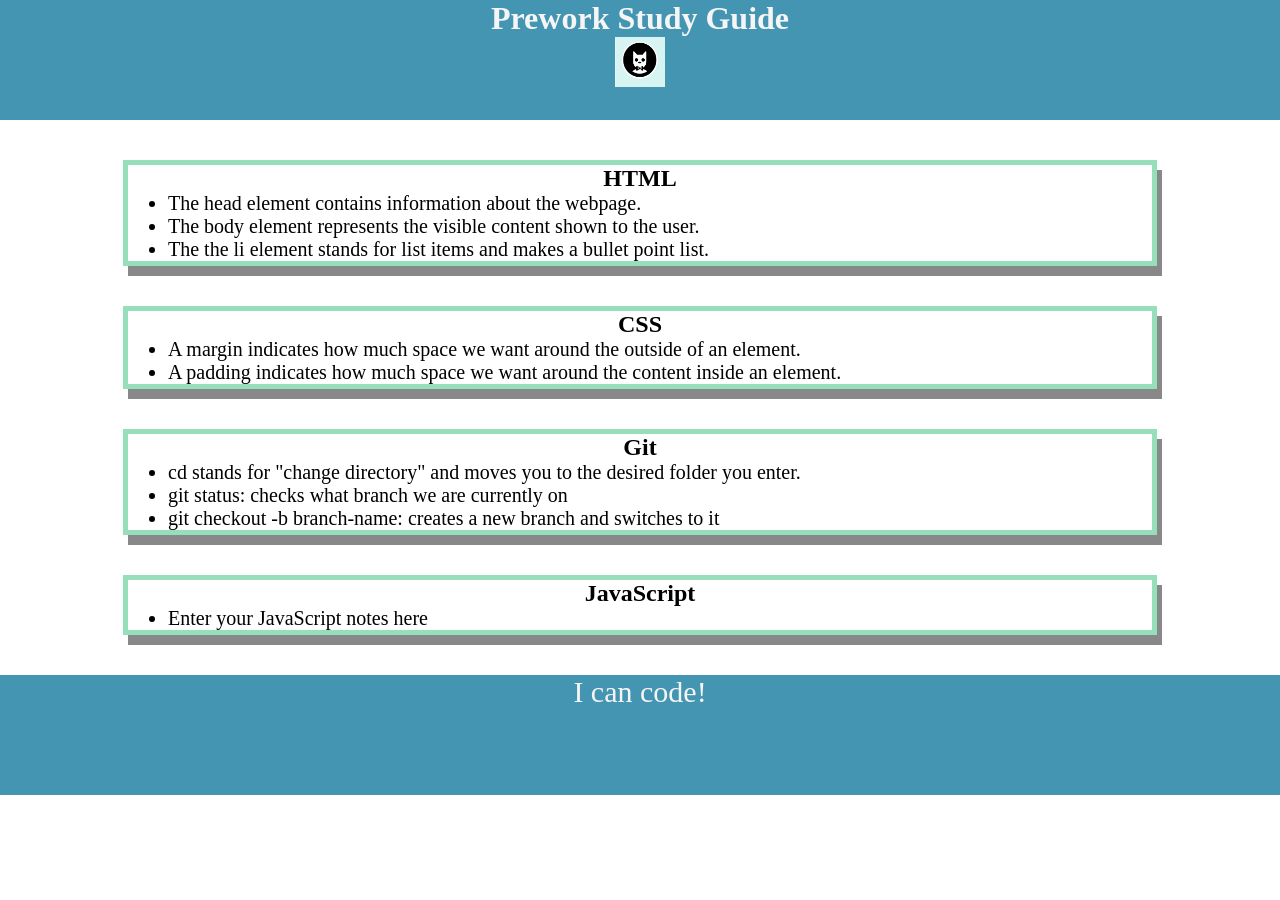
==== index.html @ 71bdd133 "added CSS to project" ====
<!DOCTYPE html>
<html lang="en">
  <head>
    <meta charset="UTF-8" />
    <meta http-equiv="X-UA-Compatible" content="IE=edge" />
    <meta name="viewport" content="width=device-width, initial-scale=1.0" />
    <link rel="stylesheet" href="./assets/style.css">
    <title>Prework Study Guide</title>
  </head>
  <body>
    <header id="header">
      <h1>Prework Study Guide</h1>
      <img src="./assets/bowtie-cat.png" alt="Profile image of cat wearing a bow tie." />
    </header>
    <main>
      <section class="card" id="html-section">
        <h2>HTML</h2>
        <ul>
          <li>The head element contains information about the webpage.</li>
          <li>The body element represents the visible content shown to the user.</li>
          <li>The the li element stands for list items and makes a bullet point list.</li>
        </ul>
      </section>
   
      <section class="card" id="css-section">
        <h2>CSS</h2>
        <ul>
          <li>A margin indicates how much space we want around the outside of an element.</li>
          <li>A padding indicates how much space we want around the content inside an element.</li>
        </ul>
      </section>
   
      <section class="card" id="git-section">
        <h2>Git</h2>
        <ul>
          <li>cd stands for "change directory" and moves you to the desired folder you enter.</li>
          <li>git status: checks what branch we are currently on</li>
          <li>git checkout -b branch-name: creates a new branch and switches to it</li>
        </ul>
      </section>
   
      <section class="card" id="javascript-section">
        <h2>JavaScript</h2>
        <ul>
          <li>Enter your JavaScript notes here</li>
        </ul>
      </section>
    </main>

    <footer>
      <p>I can code!</p>
    </footer>
  </body>
</html>
---- assets/style.css ----
* {
    margin: 0;
    padding: 0;
}

header,
footer {
    width: 100%;
    height: 120px;
    background-color: #4495B2;
    color: whitesmoke;
}

h1,
h2 {
    text-align: center;
}

img {
    display: block;
    height: 50px;
    width: 50px;
    margin-left: auto;
    margin-right: auto;
}

ul {
    padding-left: 40px;
    font-size: 20px;
}

p {
    text-align: center;
    font-size: 30px;
  }

  .card {
    width: 80%;
    margin: 40px auto;
    border: 5px solid #97DFBA;
    box-shadow: 5px 10px #888888;
  }
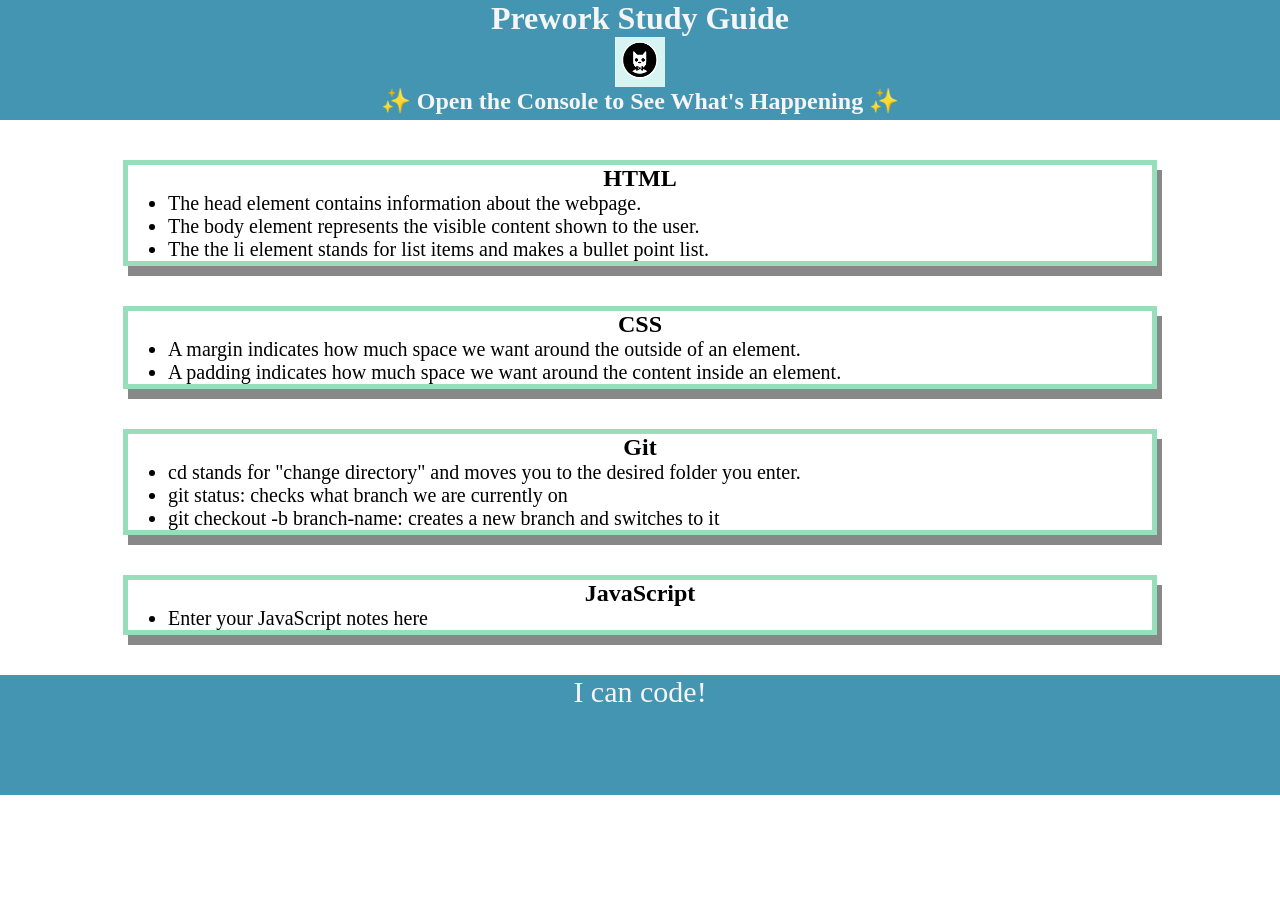
==== commit 32b82de8: "added js to project" ====
--- a/index.html
+++ b/index.html
@@ -11,6 +11,7 @@
     <header id="header">
       <h1>Prework Study Guide</h1>
       <img src="./assets/bowtie-cat.png" alt="Profile image of cat wearing a bow tie." />
+      <h2>✨ Open the Console to See What's Happening ✨</h2>
     </header>
     <main>
       <section class="card" id="html-section">
@@ -50,5 +51,8 @@
     <footer>
       <p>I can code!</p>
     </footer>
+
+    <script src="./assets/script.js"></script>
+
   </body>
 </html>
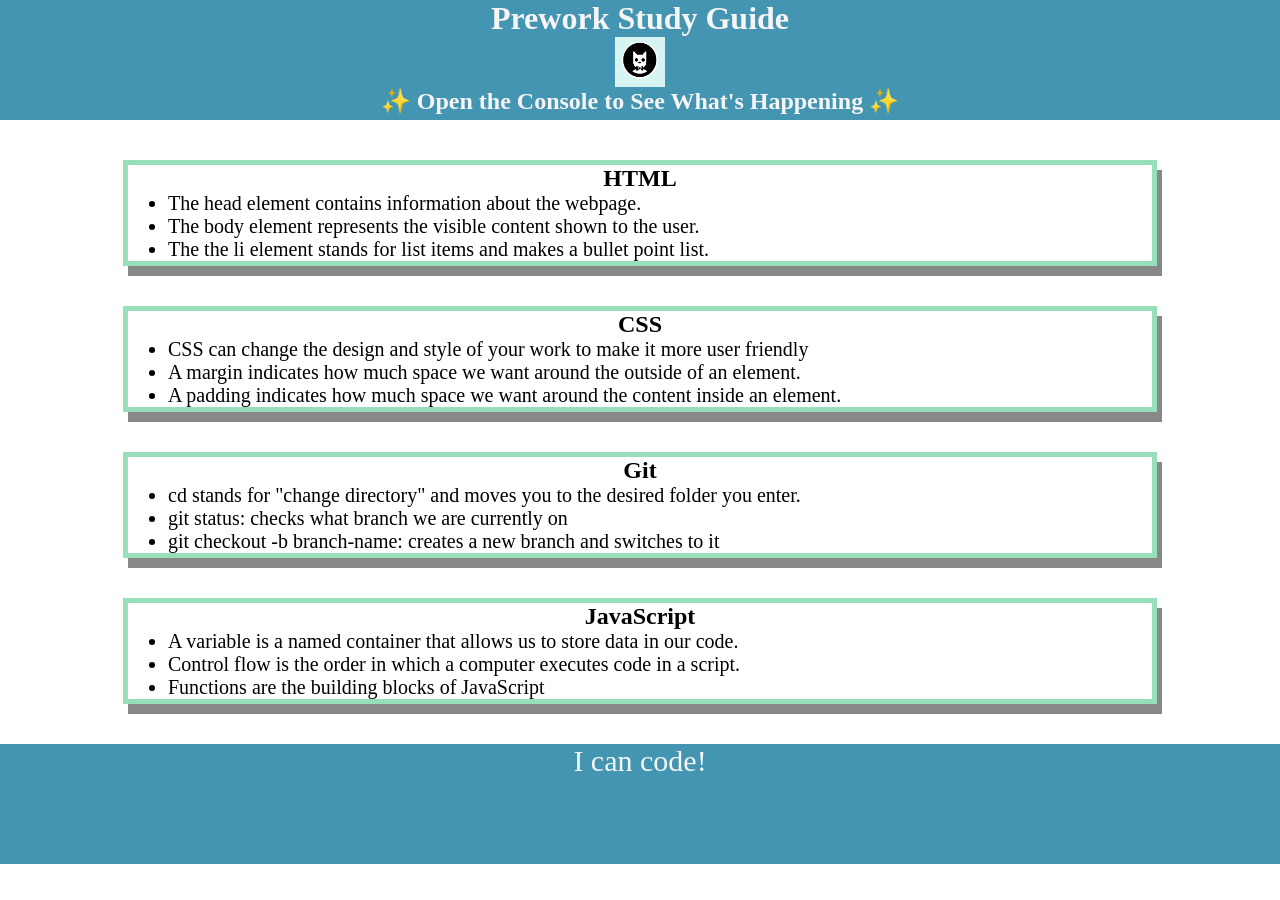
==== commit fa72f41f: "notes" ====
--- a/index.html
+++ b/index.html
@@ -26,6 +26,7 @@
       <section class="card" id="css-section">
         <h2>CSS</h2>
         <ul>
+          <li>CSS can change the design and style of your work to make it more user friendly</li>
           <li>A margin indicates how much space we want around the outside of an element.</li>
           <li>A padding indicates how much space we want around the content inside an element.</li>
         </ul>
@@ -43,7 +44,9 @@
       <section class="card" id="javascript-section">
         <h2>JavaScript</h2>
         <ul>
-          <li>Enter your JavaScript notes here</li>
+          <li>A variable is a named container that allows us to store data in our code.</li>
+   <li>Control flow is the order in which a computer executes code in a script.</li>
+   <li>Functions are the building blocks of JavaScript</li> 
         </ul>
       </section>
     </main>
